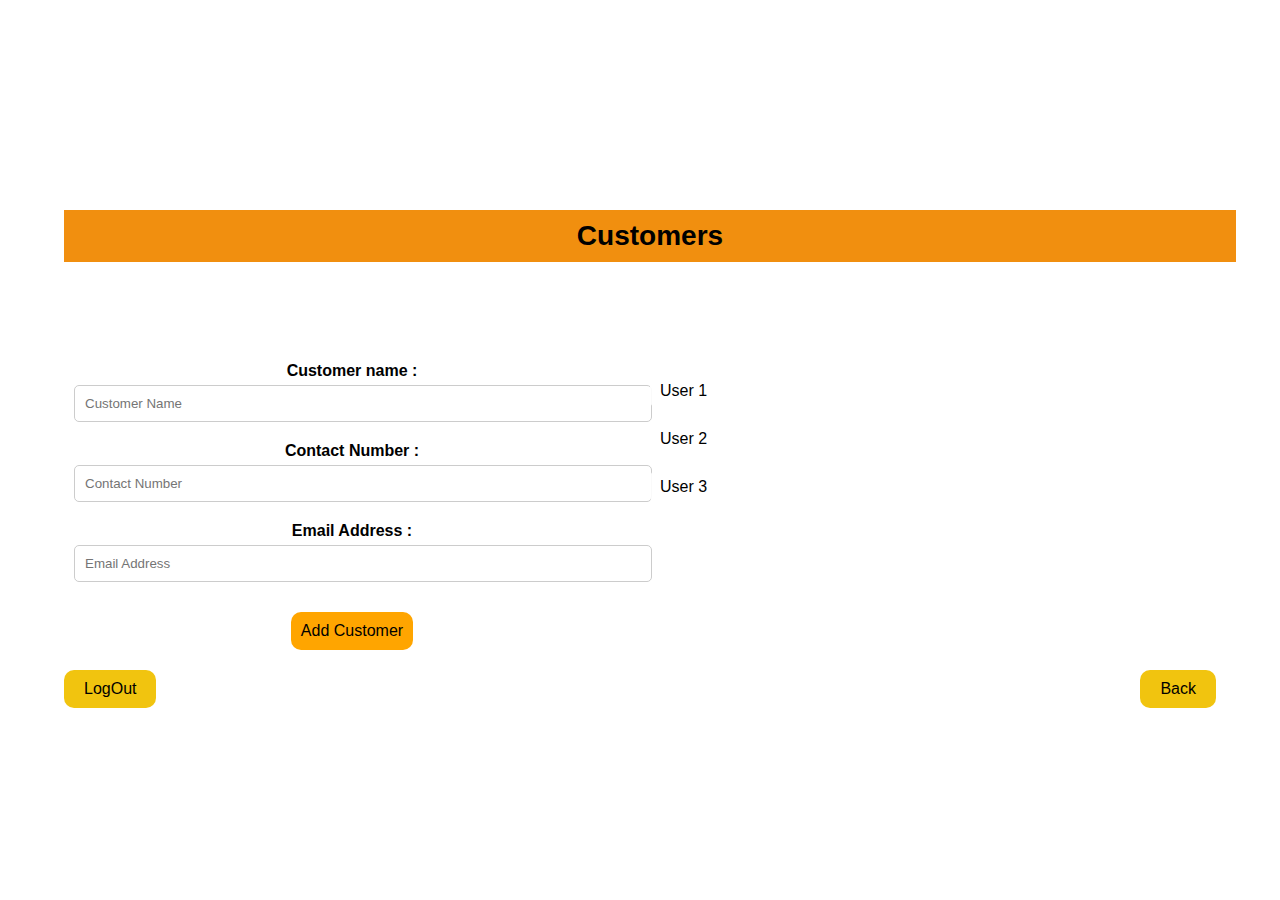
==== customer(emp).html @ 0b958303 "first commit" ====
<!DOCTYPE html>
<html lang="en">
<head>
    <meta charset="UTF-8">
    <meta name="viewport" content="width=device-width, initial-scale=1.0">
    <title>Employee | Customers</title>
    <link rel="stylesheet" href="customer(emp).css">
</head>
<body>
    <div class="container">
        <header>
            <h1>Customers</h1>
        </header>
        <div class="content">
            <div class="form-section">
                <div class="input-group">
                    <label for="customerName">Customer name :</label>
                    <input type="text" id="customerName" placeholder="Customer Name">
                </div>
                <div class="input-group">
                    <label for="contactNumber">Contact Number :</label>
                    <input type="text" id="contactNumber" placeholder="Contact Number">
                </div>
                <div class="input-group">
                    <label for="emailAddress">Email Address :</label>
                    <input type="email" id="emailAddress" placeholder="Email Address">
                </div>
                <button class="add-customer">Add Customer</button>
            </div>
            <div class="customer-list">
                <div class="customer">User 1</div>
                <div class="customer">User 2</div>
                <div class="customer">User 3</div>
            </div>
        </div>
        <footer>
            <button class="logout-button">LogOut</button>
            <button class="back-button">Back</button>
        </footer>
    </div>
</body>
</html>
---- customer(emp).css ----
body, html {
    margin: 0;
    padding: 0;
    height: 100%;
    width: 100%;
    font-family: Arial, sans-serif;
    background: url('img/Bgburger2.jpg') no-repeat center center/cover;
    display: flex;
    justify-content: center;
    align-items: center;
}

.container {
    background: rgba(255, 255, 255, 0.8);
    border-radius: 15px;
    padding: 20px;
    width: 90%;
    max-width: 1200px;
    text-align: center;
}

header h1 {
    background-color: #f18f0f;
    padding: 10px;
    font-size: 28px;
    text-align: center;
    margin-bottom: 100px;
    width: 100%;
}

.content {
    display: flex;
    justify-content: space-between;
    margin-top: 20px;
}

.form-section {
    flex: 1;
    margin: 0 10px;
}

.input-group {
    margin-bottom: 20px;
}

.input-group label {
    display: block;
    margin-bottom: 5px;
    font-weight: bold;
}

.input-group input {
    width: 100%;
    padding: 10px;
    border-radius: 5px;
    border: 1px solid #ccc;
}

.add-customer {
    background-color: #ffa500;
    border: none;
    padding: 10px;
    border-radius: 10px;
    cursor: pointer;
    font-size: 16px;
    margin-top: 10px;
}

.customer-list {
    flex: 1;
    margin: 0 10px;
    text-align: left;
}

.customer {
    background: rgba(255, 255, 255, 0.9);
    border-radius: 10px;
    padding: 10px;
    margin: 10px 0;
    font-size: 16px;
}

footer {
    display: flex;
    justify-content: space-between;
    margin-top: 20px;
}

.logout-button, .back-button {
    background-color: #f1c40f;
    border: none;
    padding: 10px 20px;
    border-radius: 10px;
    cursor: pointer;
    font-size: 16px;
}
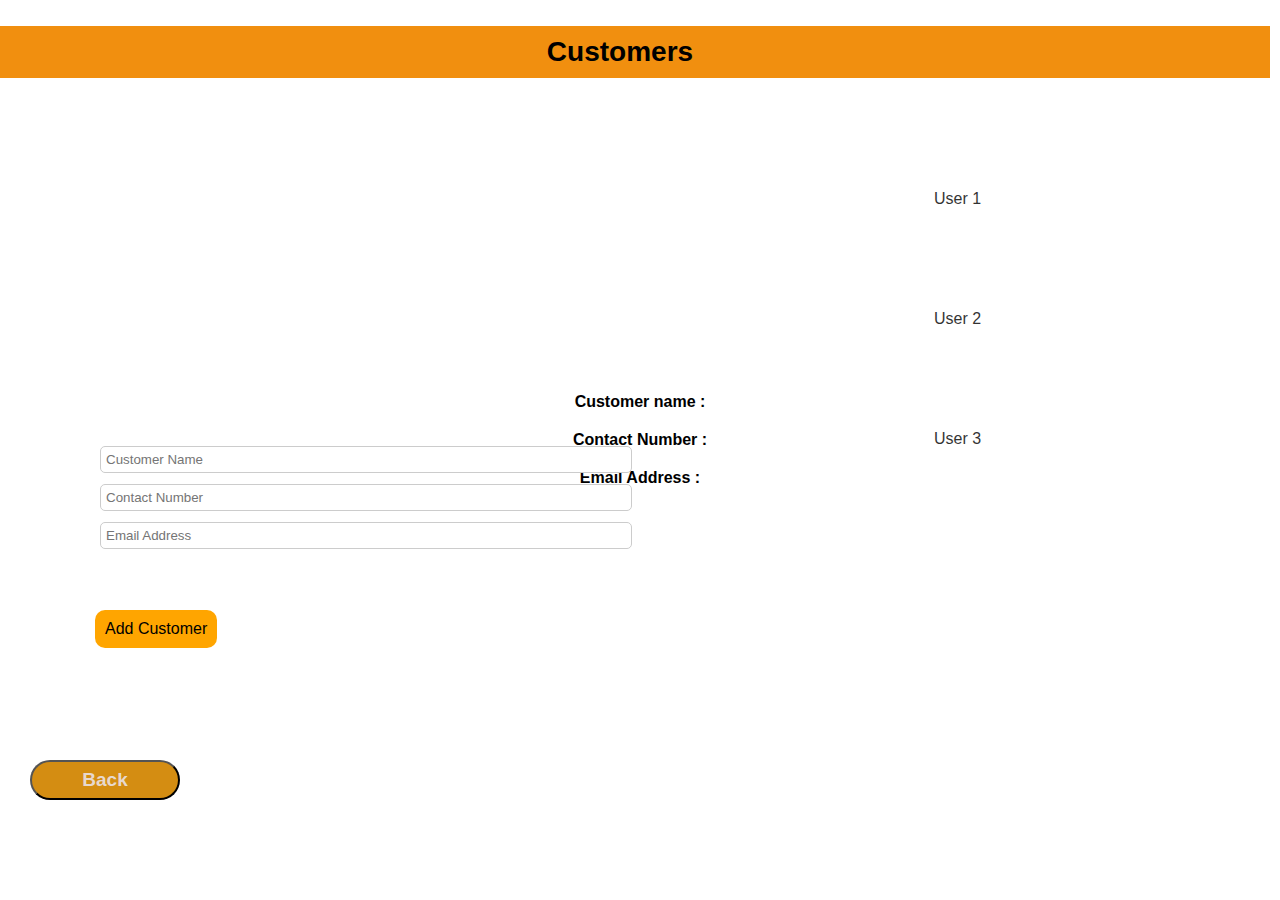
==== commit 32516645: "my commit" ====
--- a/customer(emp).html
+++ b/customer(emp).html
@@ -34,9 +34,9 @@
             </div>
         </div>
         <footer>
-            <button class="logout-button">LogOut</button>
-            <button class="back-button">Back</button>
+            <button class="back-button" onClick=openHomePage()>Back</button>
         </footer>
     </div>
+    <script src="customer(emp).js"></script>
 </body>
 </html>
--- a/customer(emp).css
+++ b/customer(emp).css
@@ -11,8 +11,8 @@
 }
 
 .container {
-    background: rgba(255, 255, 255, 0.8);
-    border-radius: 15px;
+    /* background: rgba(255, 255, 255, 0.8);
+    border-radius: 15px; */
     padding: 20px;
     width: 90%;
     max-width: 1200px;
@@ -20,12 +20,15 @@
 }
 
 header h1 {
+    position: absolute;
     background-color: #f18f0f;
     padding: 10px;
     font-size: 28px;
     text-align: center;
     margin-bottom: 100px;
+    top: 7px;
     width: 100%;
+    right: 10px;
 }
 
 .content {
@@ -41,22 +44,29 @@
 
 .input-group {
     margin-bottom: 20px;
+   
+
 }
 
 .input-group label {
+    /* position: absolute; */
     display: block;
     margin-bottom: 5px;
     font-weight: bold;
 }
 
 .input-group input {
-    width: 100%;
-    padding: 10px;
+    position: absolute;
+    width: 520px;
+    padding: 5px;
     border-radius: 5px;
     border: 1px solid #ccc;
+    left: 100px;
+    margin: 30px 0px;
 }
 
 .add-customer {
+    position: absolute;
     background-color: #ffa500;
     border: none;
     padding: 10px;
@@ -64,20 +74,37 @@
     cursor: pointer;
     font-size: 16px;
     margin-top: 10px;
+    left: 95px;
+    top: 600px;
 }
 
-.customer-list {
+.customer-list { 
+    position:absolute;
     flex: 1;
-    margin: 0 10px;
+    margin: 0 40px;
     text-align: left;
+    width: 520px;
+height: 240px;
+left: 884px;
+/* background: #D9D9D9;
+opacity: 0.8;
+border-radius: 10px; */
+top: 150px;
+
+
+
+
 }
 
 .customer {
     background: rgba(255, 255, 255, 0.9);
     border-radius: 10px;
     padding: 10px;
-    margin: 10px 0;
+    margin: 30px 0;
     font-size: 16px;
+    width: 500px;
+    height: 70px;
+    opacity: 0.8;
 }
 
 footer {
@@ -86,11 +113,19 @@
     margin-top: 20px;
 }
 
-.logout-button, .back-button {
-    background-color: #f1c40f;
-    border: none;
-    padding: 10px 20px;
-    border-radius: 10px;
+.back-button {
+    position: absolute;
+    background-color: #d48d12;
+    padding: 5px 20px;
+    border-radius: 50px;
     cursor: pointer;
-    font-size: 16px;
+    width: 150px;
+     height: 40px;
+    font-size: 19px;
+    font-style: 'Atma'; 
+    color: rgb(231, 216, 206);
+    text-align: center;
+    font-weight: bold;
+    top:760px;
+    left: 30px;
 }
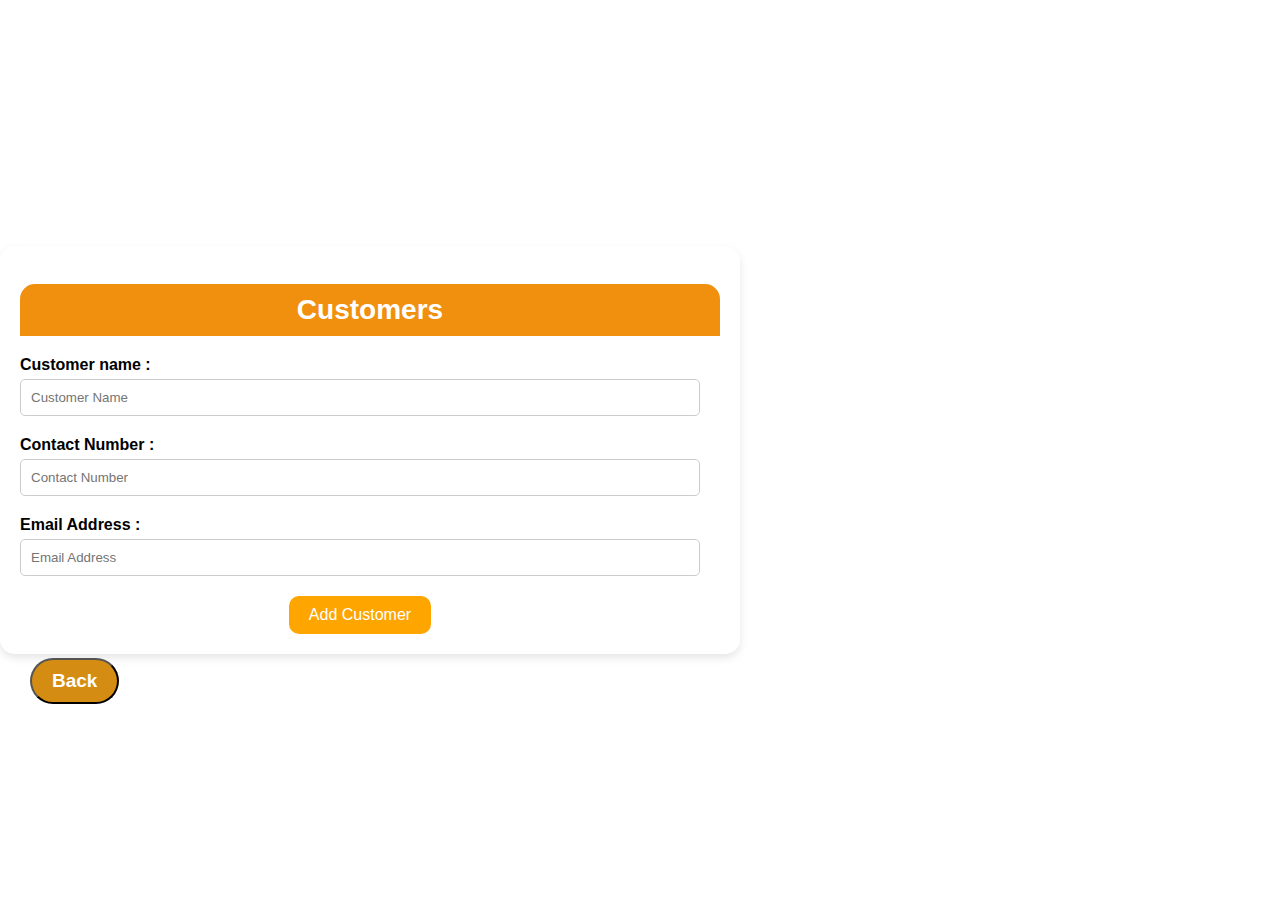
==== commit 7e2e891f: "my commit" ====
--- a/customer(emp).html
+++ b/customer(emp).html
@@ -25,12 +25,12 @@
                     <label for="emailAddress">Email Address :</label>
                     <input type="email" id="emailAddress" placeholder="Email Address">
                 </div>
-                <button class="add-customer">Add Customer</button>
+                <button class="add-customer"  onclick="addCustomer()">Add Customer</button>
             </div>
             <div class="customer-list">
-                <div class="customer">User 1</div>
-                <div class="customer">User 2</div>
-                <div class="customer">User 3</div>
+                <!-- <div class="customer"></div>
+                <div class="customer"></div>
+                <div class="customer"></div> -->
             </div>
         </div>
         <footer>
@@ -40,3 +40,5 @@
     <script src="customer(emp).js"></script>
 </body>
 </html>
+
+
--- a/customer(emp).css
+++ b/customer(emp).css
@@ -6,29 +6,26 @@
     font-family: Arial, sans-serif;
     background: url('img/Bgburger2.jpg') no-repeat center center/cover;
     display: flex;
-    justify-content: center;
     align-items: center;
 }
 
 .container {
-    /* background: rgba(255, 255, 255, 0.8);
-    border-radius: 15px; */
+    background: rgba(255, 255, 255, 0.85);
+    border-radius: 15px;
     padding: 20px;
-    width: 90%;
-    max-width: 1200px;
+    width: 700px;
     text-align: center;
+    box-shadow: 0 4px 8px rgba(0, 0, 0, 0.1);
+    position: relative;
 }
 
 header h1 {
-    position: absolute;
     background-color: #f18f0f;
+    color: white;
     padding: 10px;
     font-size: 28px;
+    border-radius: 15px 15px 0 0;
     text-align: center;
-    margin-bottom: 100px;
-    top: 7px;
-    width: 100%;
-    right: 10px;
 }
 
 .content {
@@ -39,93 +36,71 @@
 
 .form-section {
     flex: 1;
-    margin: 0 10px;
+    margin-right: 20px;
 }
 
 .input-group {
     margin-bottom: 20px;
-   
-
 }
 
 .input-group label {
-    /* position: absolute; */
     display: block;
     margin-bottom: 5px;
     font-weight: bold;
+    text-align: left;
 }
 
 .input-group input {
-    position: absolute;
-    width: 520px;
-    padding: 5px;
+    width: 100%;
+    padding: 10px;
     border-radius: 5px;
     border: 1px solid #ccc;
-    left: 100px;
-    margin: 30px 0px;
+    box-sizing: border-box;
 }
 
 .add-customer {
-    position: absolute;
     background-color: #ffa500;
     border: none;
-    padding: 10px;
+    padding: 10px 20px;
     border-radius: 10px;
     cursor: pointer;
     font-size: 16px;
-    margin-top: 10px;
-    left: 95px;
-    top: 600px;
+    color: white;
+    transition: background-color 0.3s;
 }
 
-.customer-list { 
-    position:absolute;
+.add-customer:hover {
+    background-color: #e69500;
+}
+
+/* .customer-list {
     flex: 1;
-    margin: 0 40px;
-    text-align: left;
-    width: 520px;
-height: 240px;
-left: 884px;
-/* background: #D9D9D9;
-opacity: 0.8;
-border-radius: 10px; */
-top: 150px;
-
-
-
-
-}
+    max-height: 400px;
+    overflow-y: auto;
+} */
 
 .customer {
     background: rgba(255, 255, 255, 0.9);
     border-radius: 10px;
     padding: 10px;
-    margin: 30px 0;
+    margin-bottom: 10px;
     font-size: 16px;
-    width: 500px;
-    height: 70px;
-    opacity: 0.8;
-}
-
-footer {
-    display: flex;
-    justify-content: space-between;
-    margin-top: 20px;
+    border: 1px solid #ccc;
 }
 
 .back-button {
-    position: absolute;
     background-color: #d48d12;
-    padding: 5px 20px;
+    padding: 10px 20px;
     border-radius: 50px;
     cursor: pointer;
-    width: 150px;
-     height: 40px;
     font-size: 19px;
-    font-style: 'Atma'; 
-    color: rgb(231, 216, 206);
-    text-align: center;
     font-weight: bold;
-    top:760px;
+    color: white;
+    position: absolute;
+    bottom: -50px;
     left: 30px;
 }
+
+.back-button:hover {
+    background-color: #bb7d10;
+}
